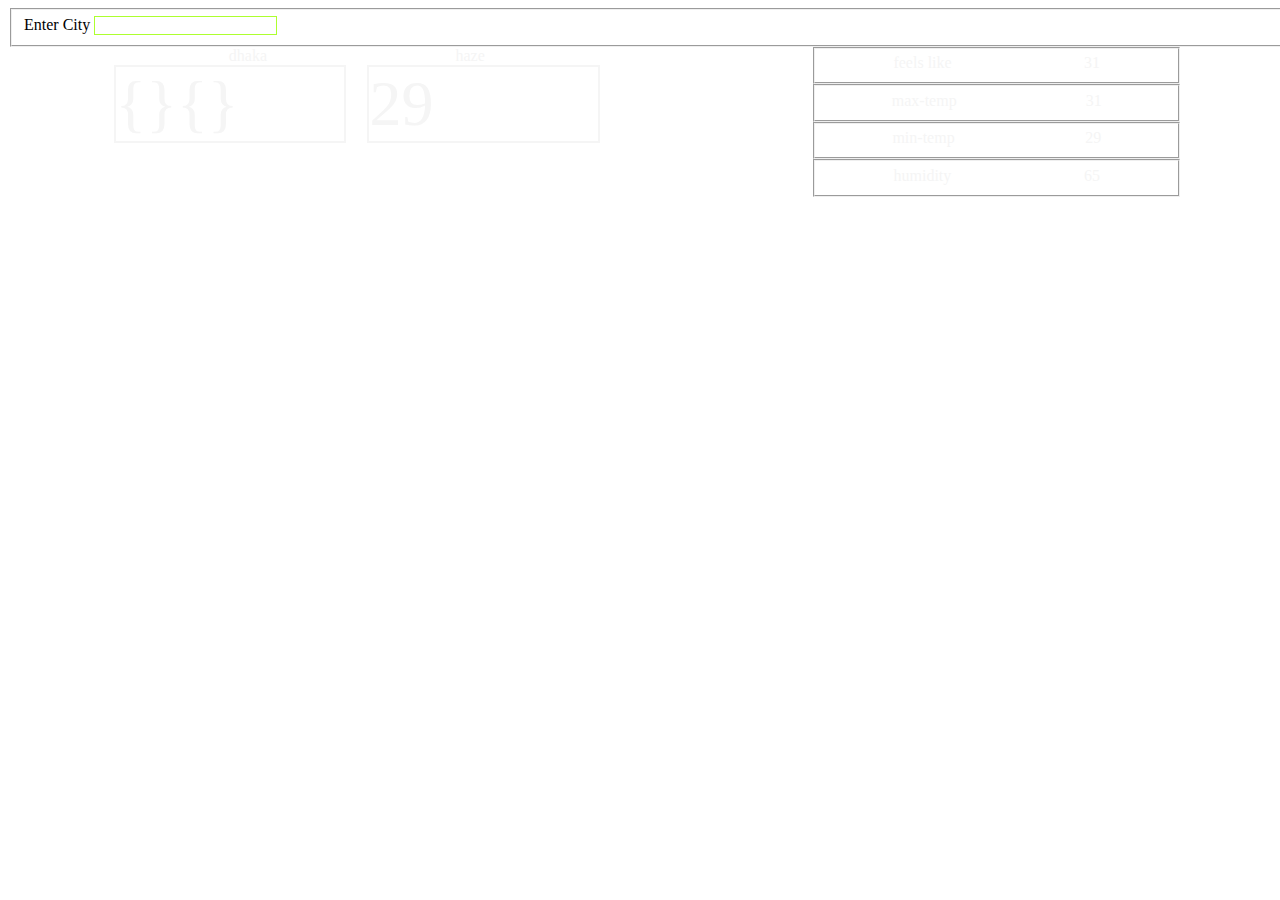
==== index.html @ 76486154 "Initial commit to this fresh repository, this currenly has a runnig display of various weather data " ====
<!DOCTYPE html>
<html lang="en">
  <head>
    <meta charset="UTF-8" />
    <meta http-equiv="X-UA-Compatible" content="IE=edge" />
    <meta name="viewport" content="width=device-width, initial-scale=1.0" />
    <title>Weather APP</title>
    <link rel="stylesheet" href="css/style.css" />
  </head>
  <body>
    <div class="container">
      <fieldset>
        <label for="enter-city">Enter City</label>
        <input type="text" id="enter-city" />
      </fieldset>
      <div class="weather">
        <div class="left-view">
          <div class="city-detail">
            <div class="city-name">dhaka</div>
            <div class="w-type">haze</div>
          </div>
          <div class="w-now">
            <div class="svg-div">{}{}</div>
            <div class="temp-div">29</div>
          </div>
        </div>
        <div class="right-view">
          <fieldset>
            <label>feels like</label>
            <div class="feels-like">31</div>
          </fieldset>
          <fieldset>
            <label>max-temp</label>
            <div class="max-temp">31</div>
          </fieldset>
          <fieldset>
            <label>min-temp</label>
            <div class="min-temp">29</div>
          </fieldset>
          <fieldset>
            <label>humidity</label>
            <div class="humidity">65</div>
          </fieldset>
        </div>
      </div>
    </div>
    <script src="js/index.js"></script>
  </body>
</html>
---- css/style.css ----
.container {
    width: 100vw;
    height: 65vh;
    background: url("https://media2.giphy.com/media/LOEGaBlIRNO6Tc2TBk/giphy.gif?cid=49eff514drdqkecb5k3hki7ywjxhl4vyq1cc0awgpxkkukol&rid=giphy.gif");
    background-size: cover;
}

.giphs {
    width: 100%;
    height: 100%;
    /* background-size: cover; */
}

input {
    outline: none;
    border: 1.1px solid greenyellow;
    background: inherit;
}

.weather {
    display: flex;
    justify-content: space-around;
    color: whitesmoke;
}

.left-view {
    display: flex;
    flex-direction: column;
    align-items: center ;
}

.w-now {
    display: flex;
    align-items: stretch;
    justify-content: space-between;
    width: 38vw;
}

.svg-div, .temp-div {
    /* flex-shrink: 4; */
    /* flex-basis: 2px; */
    width: 47%;
    border: 2px solid;
    font-size: 400%;
}

.city-detail {
    display: flex;
    width: 20vw;
    justify-content: space-between;
}

.right-view {
    width: 29vw;
}

.right-view fieldset {
    display: flex;
    justify-content: space-around;
}
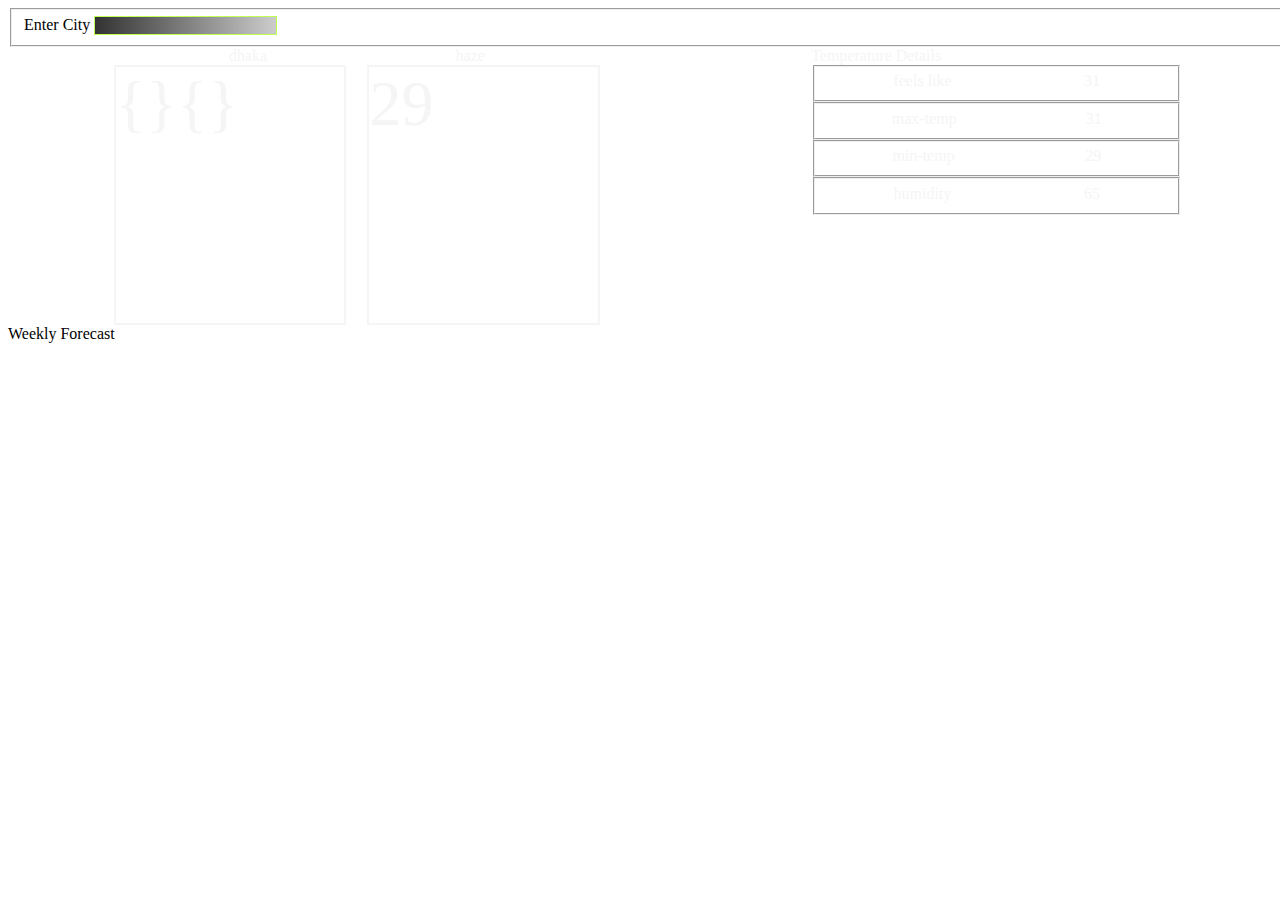
==== commit 484a8bb3: "Added to previous commit with fully functioning Weather Data Display App with modular style opf codi" ====
--- a/index.html
+++ b/index.html
@@ -9,6 +9,7 @@
   </head>
   <body>
     <div class="container">
+      <div class="loader"></div>
       <fieldset>
         <label for="enter-city">Enter City</label>
         <input type="text" id="enter-city" />
@@ -25,6 +26,7 @@
           </div>
         </div>
         <div class="right-view">
+          <div class="temp-details">Temperature Details</div>
           <fieldset>
             <label>feels like</label>
             <div class="feels-like">31</div>
@@ -43,7 +45,12 @@
           </fieldset>
         </div>
       </div>
+      <label>Weekly Forecast</label>
+      <div class="days-forecast"></div>
     </div>
-    <script src="js/index.js"></script>
+    <!-- <script src="js/usingPromiseAndFetch.js"></script> -->
+    <!-- <script src="js/usingAsyncAndAwait.js"></script> -->
+    <script type="module" src="js/usingModules/init.js"></script>
+    <!-- <script type="module" src="js/thoughtExperiment/init.js"></script> -->
   </body>
 </html>
--- a/css/style.css
+++ b/css/style.css
@@ -3,6 +3,16 @@
     height: 65vh;
     background: url("https://media2.giphy.com/media/LOEGaBlIRNO6Tc2TBk/giphy.gif?cid=49eff514drdqkecb5k3hki7ywjxhl4vyq1cc0awgpxkkukol&rid=giphy.gif");
     background-size: cover;
+}
+
+.svg-div {
+    width:20vw;
+    height: 20vw;
+}
+
+.svgs {
+    width: 100%;
+    height: 100%;
 }
 
 .giphs {
@@ -14,7 +24,10 @@
 input {
     outline: none;
     border: 1.1px solid greenyellow;
-    background: inherit;
+    /* background: inherit; */
+    background: linear-gradient(to left, silver, black);
+    opacity: 80%;
+    color: greenyellow;
 }
 
 .weather {
@@ -27,6 +40,11 @@
     display: flex;
     flex-direction: column;
     align-items: center ;
+    /* background-blend-mode: luminosity; */
+    /* background-color: silver; */
+    /* background-image: linear-gradient(to left, silver, black); */
+    /* background: linear-gradient(to left, silver, black); */
+    /* opacity: 89%; */
 }
 
 .w-now {
@@ -52,9 +70,67 @@
 
 .right-view {
     width: 29vw;
+    /* background-image: linear-gradient(to left, silver, black);
+    opacity: 89%; */
 }
 
 .right-view fieldset {
     display: flex;
     justify-content: space-around;
+}
+
+.days-forecast {
+    display: flex;
+    /* flex-direction: row; */
+    justify-content: center;
+    margin-top: 4px;
+    /* background-image: linear-gradient(to left, silver, black);
+    opacity: 89%; */
+}
+
+.sun, .mon, .tue, .wed, .thu, .fri, .sat, .days {
+    width: 20vw;
+    height: 11vh;
+    border: 1.1px solid silver;
+    display: flex;
+    flex-direction: column;
+    color: whitesmoke;
+}
+
+.show-temps {
+    display: flex;
+    justify-content: space-around;
+    /* color: whitesmoke; */
+}
+
+.forecast-svg {
+    width: 4vw;
+    height:4vh;
+}
+
+.loader {
+    border: 11px solid silver;
+    border-radius: 50%;
+    width: 38px;
+    height: 38px;
+    position: absolute;
+    margin-left: 49%;
+    margin-top: 11%;
+    border-color: greenyellow yellow green skyblue;
+    animation: spin 1.1s linear infinite;
+    display: none;
+}
+
+@keyframes spin {
+    0% {
+        transform: rotate(0deg);
+    }
+    100% {
+        transform: rotate(360deg);
+    }
+}
+
+.contrasted {
+    background-image: linear-gradient(to left, silver, black);
+    opacity: 89%;
 }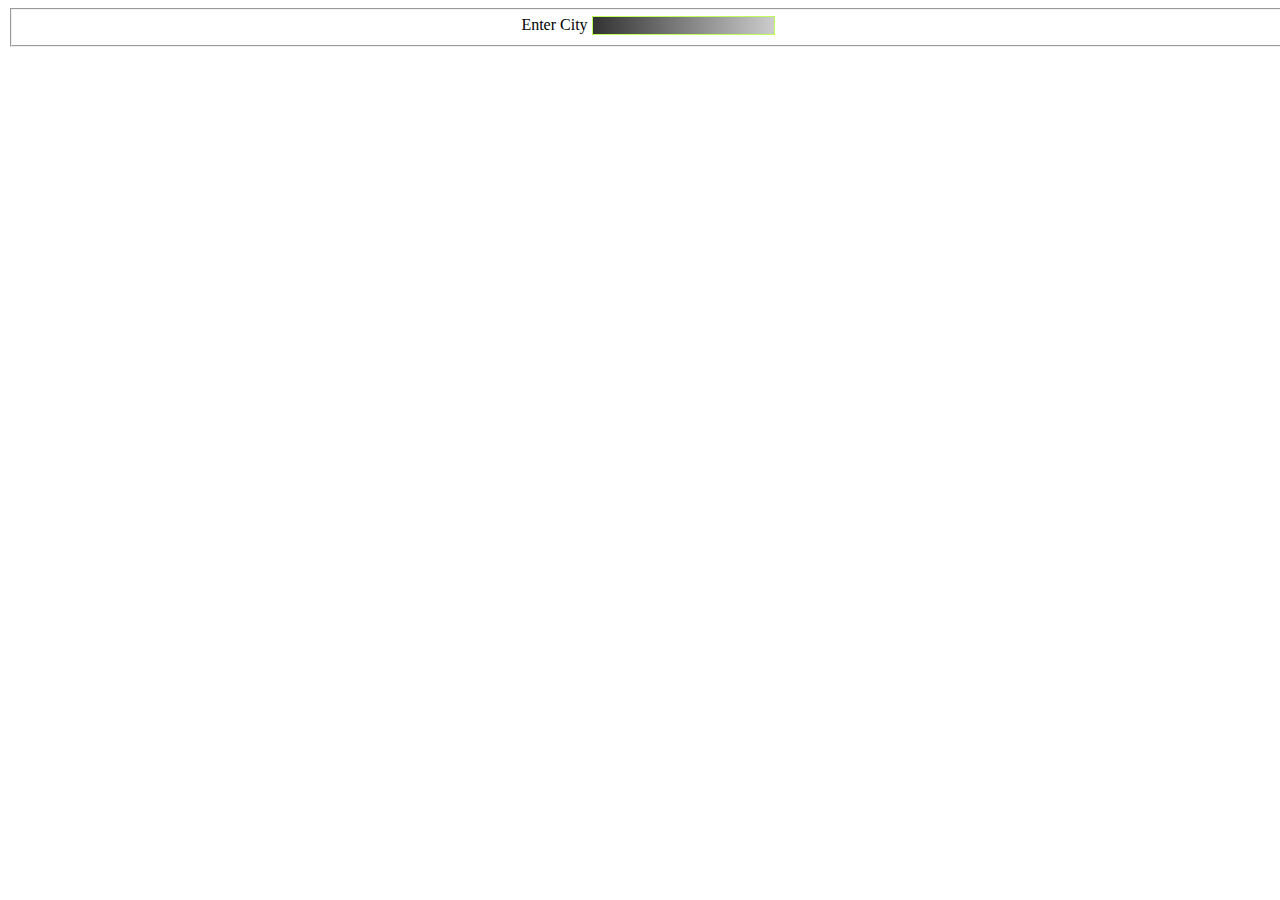
==== commit 337a4632: "Added to previous commit with a fully functioning Thought Experiment using Factory Function instead " ====
--- a/index.html
+++ b/index.html
@@ -5,6 +5,7 @@
     <meta http-equiv="X-UA-Compatible" content="IE=edge" />
     <meta name="viewport" content="width=device-width, initial-scale=1.0" />
     <title>Weather APP</title>
+    <!-- <link rel="stylesheet" href="../../css/style.css" /> -->
     <link rel="stylesheet" href="css/style.css" />
   </head>
   <body>
@@ -15,42 +16,10 @@
         <input type="text" id="enter-city" />
       </fieldset>
       <div class="weather">
-        <div class="left-view">
-          <div class="city-detail">
-            <div class="city-name">dhaka</div>
-            <div class="w-type">haze</div>
-          </div>
-          <div class="w-now">
-            <div class="svg-div">{}{}</div>
-            <div class="temp-div">29</div>
-          </div>
-        </div>
-        <div class="right-view">
-          <div class="temp-details">Temperature Details</div>
-          <fieldset>
-            <label>feels like</label>
-            <div class="feels-like">31</div>
-          </fieldset>
-          <fieldset>
-            <label>max-temp</label>
-            <div class="max-temp">31</div>
-          </fieldset>
-          <fieldset>
-            <label>min-temp</label>
-            <div class="min-temp">29</div>
-          </fieldset>
-          <fieldset>
-            <label>humidity</label>
-            <div class="humidity">65</div>
-          </fieldset>
-        </div>
       </div>
-      <label>Weekly Forecast</label>
+      <label class="show-label">Weekly Forecast</label>
       <div class="days-forecast"></div>
     </div>
-    <!-- <script src="js/usingPromiseAndFetch.js"></script> -->
-    <!-- <script src="js/usingAsyncAndAwait.js"></script> -->
-    <script type="module" src="js/usingModules/init.js"></script>
-    <!-- <script type="module" src="js/thoughtExperiment/init.js"></script> -->
+    <script type="module" src="js/thoughtExperiment/init.js"></script>
   </body>
 </html>
--- a/css/style.css
+++ b/css/style.css
@@ -1,8 +1,17 @@
 .container {
     width: 100vw;
-    height: 65vh;
-    background: url("https://media2.giphy.com/media/LOEGaBlIRNO6Tc2TBk/giphy.gif?cid=49eff514drdqkecb5k3hki7ywjxhl4vyq1cc0awgpxkkukol&rid=giphy.gif");
+    min-height: 65vh;
+    /* background: url("https://media2.giphy.com/media/LOEGaBlIRNO6Tc2TBk/giphy.gif?cid=49eff514drdqkecb5k3hki7ywjxhl4vyq1cc0awgpxkkukol&rid=giphy.gif"); */
+    background: url('https://media3.giphy.com/media/KwZoSJlvep6Vy/giphy.gif?cid=49eff514hbpkpf8g5cn0f8jpvdftjqkfsn4vm82h0nraylon&rid=giphy.gif');
     background-size: cover;
+}
+
+.container > label {
+    display: none;
+}
+
+.container > fieldset {
+    text-align: center;
 }
 
 .svg-div {
@@ -63,15 +72,27 @@
 }
 
 .city-detail {
-    display: flex;
-    width: 20vw;
-    justify-content: space-between;
+    /* display: flex; */
+    /* width: 20vw; */
+    /* justify-content: space-between; */
+    /* justify-content: left; */
+}
+
+.city-detail > span {
+    /* justify-content: left; */
+    /* margin-right: 1%; */
+    /* text-align: left; */
+    /* margin-left: -44%; */
 }
 
 .right-view {
     width: 29vw;
     /* background-image: linear-gradient(to left, silver, black);
     opacity: 89%; */
+}
+
+.temp-details {
+    text-align: center;
 }
 
 .right-view fieldset {
--- a/css/style.css
+++ b/css/style.css
@@ -1,8 +1,17 @@
 .container {
     width: 100vw;
-    height: 65vh;
-    background: url("https://media2.giphy.com/media/LOEGaBlIRNO6Tc2TBk/giphy.gif?cid=49eff514drdqkecb5k3hki7ywjxhl4vyq1cc0awgpxkkukol&rid=giphy.gif");
+    min-height: 65vh;
+    /* background: url("https://media2.giphy.com/media/LOEGaBlIRNO6Tc2TBk/giphy.gif?cid=49eff514drdqkecb5k3hki7ywjxhl4vyq1cc0awgpxkkukol&rid=giphy.gif"); */
+    background: url('https://media3.giphy.com/media/KwZoSJlvep6Vy/giphy.gif?cid=49eff514hbpkpf8g5cn0f8jpvdftjqkfsn4vm82h0nraylon&rid=giphy.gif');
     background-size: cover;
+}
+
+.container > label {
+    display: none;
+}
+
+.container > fieldset {
+    text-align: center;
 }
 
 .svg-div {
@@ -63,15 +72,27 @@
 }
 
 .city-detail {
-    display: flex;
-    width: 20vw;
-    justify-content: space-between;
+    /* display: flex; */
+    /* width: 20vw; */
+    /* justify-content: space-between; */
+    /* justify-content: left; */
+}
+
+.city-detail > span {
+    /* justify-content: left; */
+    /* margin-right: 1%; */
+    /* text-align: left; */
+    /* margin-left: -44%; */
 }
 
 .right-view {
     width: 29vw;
     /* background-image: linear-gradient(to left, silver, black);
     opacity: 89%; */
+}
+
+.temp-details {
+    text-align: center;
 }
 
 .right-view fieldset {
